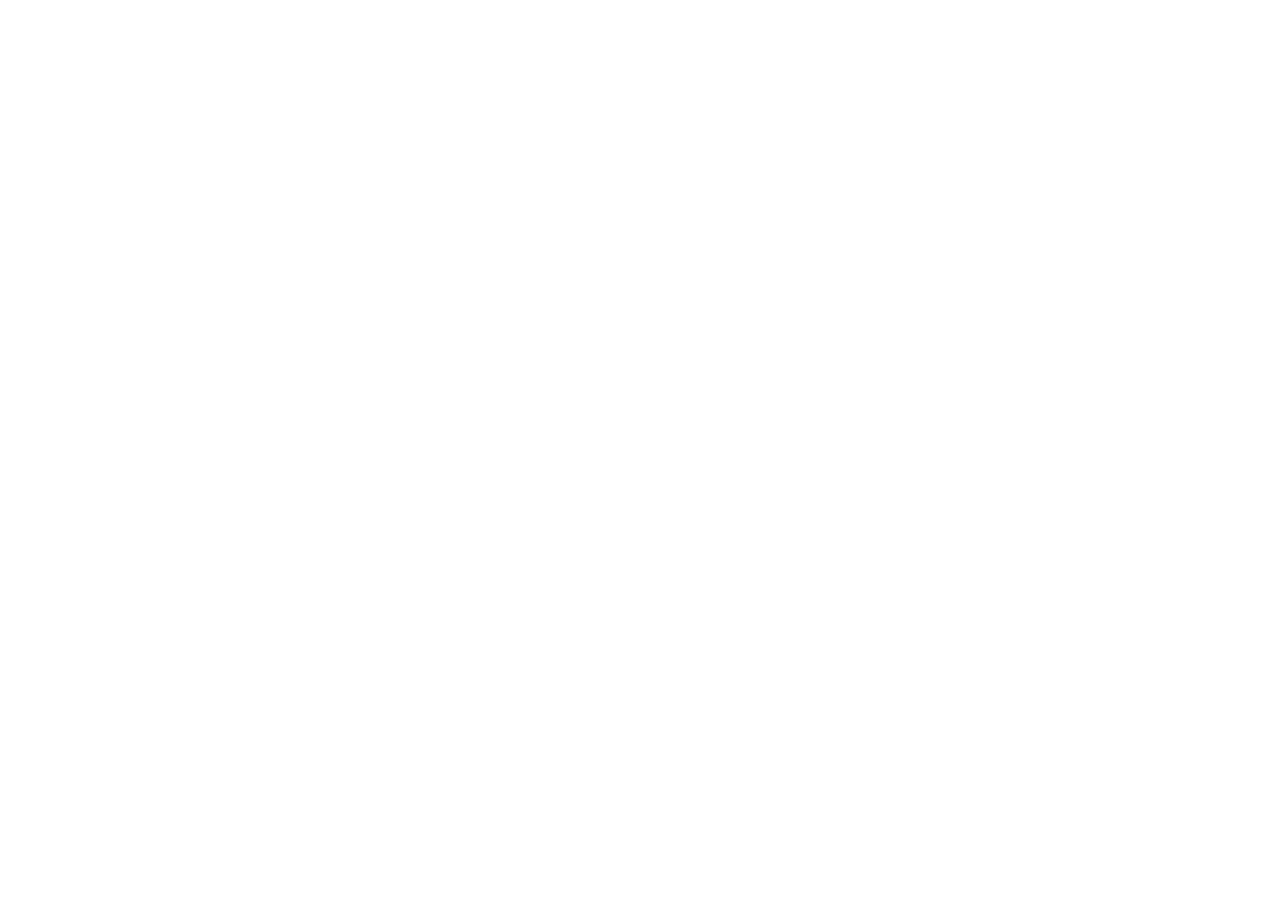
==== index.html @ 9fbe84df "se crea index.htlm" ====
<!DOCTYPE html>
<html lang="en">
<head>
    <meta charset="UTF-8">
    <meta name="viewport" content="width=device-width, initial-scale=1.0">
    <title>Document</title>
</head>
<body>
    <header>

    </header>
    <main>

    </main>
    <footer>
        
    </footer>
</body>
</html>
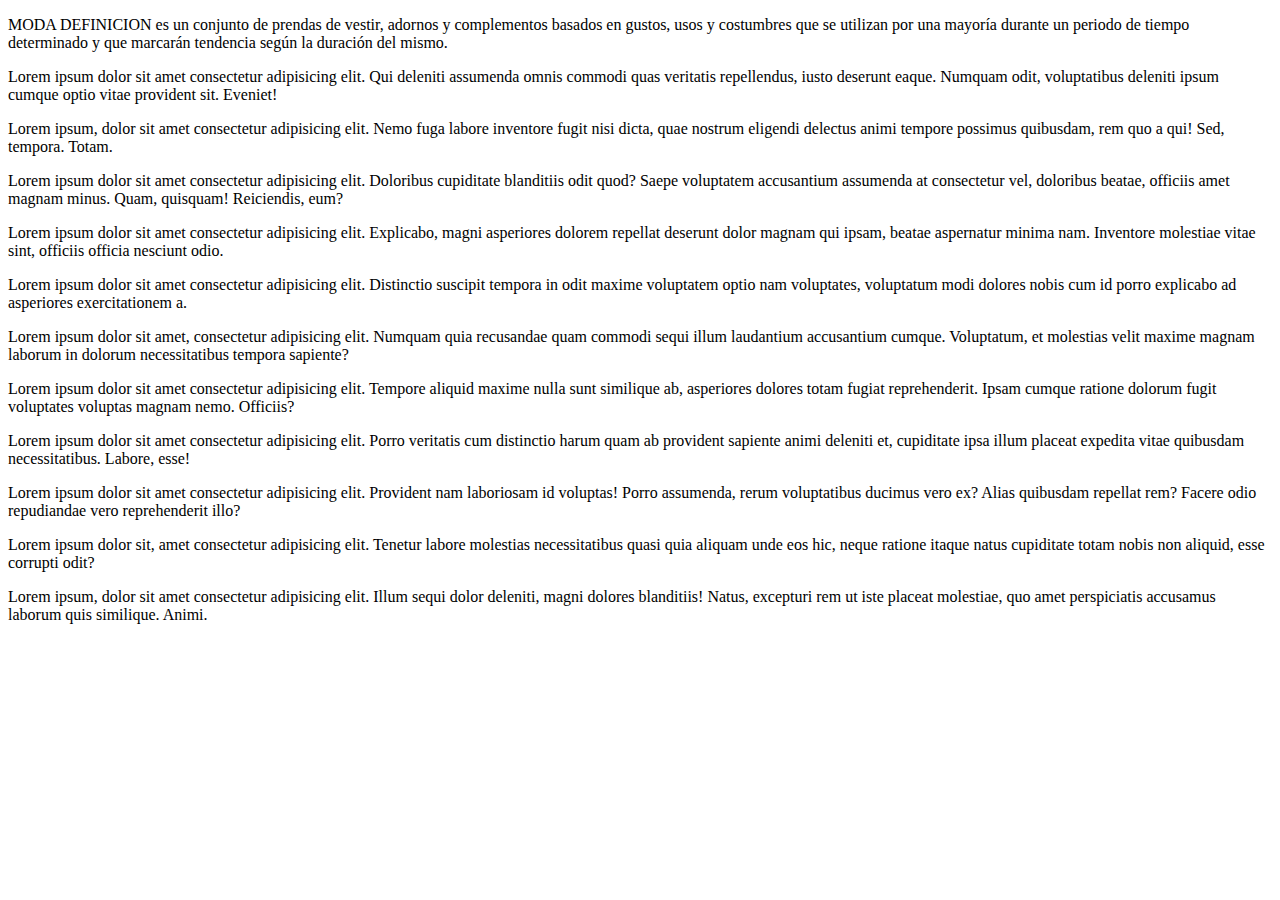
==== commit 70c6d9e9: "CREACION" ====
--- a/index.html
+++ b/index.html
@@ -10,10 +10,49 @@
 
     </header>
     <main>
+        <section>
+            <p>
+            MODA 
+            DEFINICION
+            es un conjunto de prendas de vestir, adornos y complementos basados en gustos, usos y costumbres que se utilizan por una mayoría durante un periodo de tiempo determinado y que marcarán tendencia según la duración del mismo.
+            </p>Lorem ipsum dolor sit amet consectetur adipisicing elit. Qui deleniti assumenda omnis commodi quas veritatis repellendus, iusto deserunt eaque. Numquam odit, voluptatibus deleniti ipsum cumque optio vitae provident sit. Eveniet!
+             <p>Lorem ipsum, dolor sit amet consectetur adipisicing elit. Nemo fuga labore inventore fugit nisi dicta, quae nostrum eligendi delectus animi tempore possimus quibusdam, rem quo a qui! Sed, tempora. Totam.
+             </p>
+             Lorem ipsum dolor sit amet consectetur adipisicing elit. Doloribus cupiditate blanditiis odit quod? Saepe voluptatem accusantium assumenda at consectetur vel, doloribus beatae, officiis amet magnam minus. Quam, quisquam! Reiciendis, eum?
+            <p>
+             Lorem ipsum dolor sit amet consectetur adipisicing elit. Explicabo, magni asperiores dolorem repellat deserunt dolor magnam qui ipsam, beatae aspernatur minima nam. Inventore molestiae vitae sint, officiis officia nesciunt odio.
+            </p>
+        </section>
+        <section>
+            <p>
+                Lorem ipsum dolor sit amet consectetur adipisicing elit. Distinctio suscipit tempora in odit maxime voluptatem optio nam voluptates, voluptatum modi dolores nobis cum id porro explicabo ad asperiores exercitationem a.
+             </p>
+            <P>
+                Lorem ipsum dolor sit amet, consectetur adipisicing elit. Numquam quia recusandae quam commodi sequi illum laudantium accusantium cumque. Voluptatum, et molestias velit maxime magnam laborum in dolorum necessitatibus tempora sapiente?
+            </P>
+            <P>
+                Lorem ipsum dolor sit amet consectetur adipisicing elit. Tempore aliquid maxime nulla sunt similique ab, asperiores dolores totam fugiat reprehenderit. Ipsam cumque ratione dolorum fugit voluptates voluptas magnam nemo. Officiis?
+           </P>
+        </section>
+        <section>
+            <p>
+            Lorem ipsum dolor sit amet consectetur adipisicing elit. Porro veritatis cum distinctio harum quam ab provident sapiente animi deleniti et, cupiditate ipsa illum placeat expedita vitae quibusdam necessitatibus. Labore, esse!
+            </p>
+            <P>
+                Lorem ipsum dolor sit amet consectetur adipisicing elit. Provident nam laboriosam id voluptas! Porro assumenda, rerum voluptatibus ducimus vero ex? Alias quibusdam repellat rem? Facere odio repudiandae vero reprehenderit illo?
+            </P>
+            <P>
+                Lorem ipsum dolor sit, amet consectetur adipisicing elit. Tenetur labore molestias necessitatibus quasi quia aliquam unde eos hic, neque ratione itaque natus cupiditate totam nobis non aliquid, esse corrupti odit?
+            </P>
+            <P>
+            Lorem ipsum, dolor sit amet consectetur adipisicing elit. Illum sequi dolor deleniti, magni dolores blanditiis! Natus, excepturi rem ut iste placeat molestiae, quo amet perspiciatis accusamus laborum quis similique. Animi.
+            </P>
+
+        </section>
 
     </main>
     <footer>
-        
+
     </footer>
 </body>
 </html>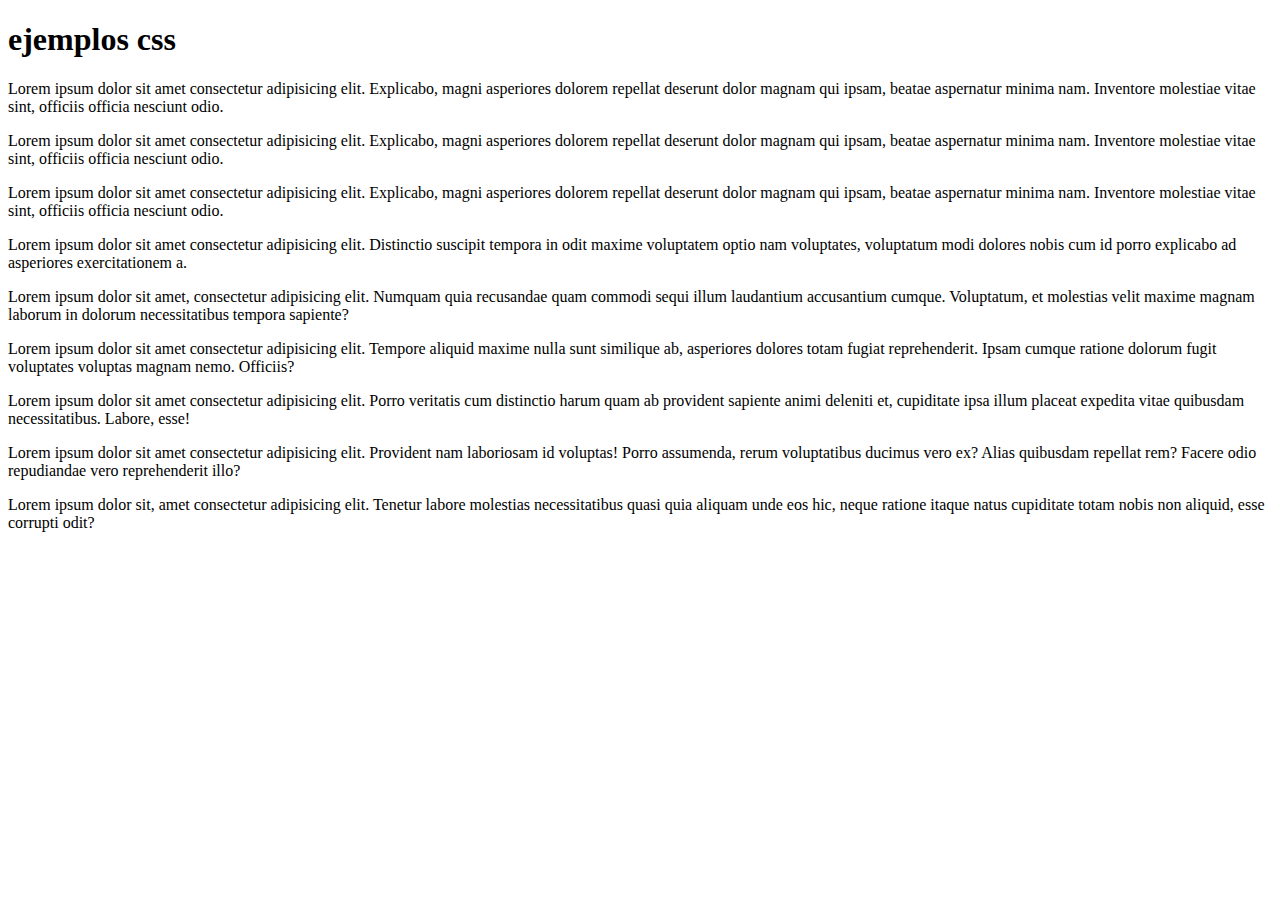
==== commit 439ea3fd: "configuracion. pagina" ====
--- a/index.html
+++ b/index.html
@@ -7,21 +7,20 @@
 </head>
 <body>
     <header>
-
+       <h1>ejemplos css</h1>
     </header>
     <main>
         <section>
-            <p>
-            MODA 
-            DEFINICION
-            es un conjunto de prendas de vestir, adornos y complementos basados en gustos, usos y costumbres que se utilizan por una mayoría durante un periodo de tiempo determinado y que marcarán tendencia según la duración del mismo.
-            </p>Lorem ipsum dolor sit amet consectetur adipisicing elit. Qui deleniti assumenda omnis commodi quas veritatis repellendus, iusto deserunt eaque. Numquam odit, voluptatibus deleniti ipsum cumque optio vitae provident sit. Eveniet!
-             <p>Lorem ipsum, dolor sit amet consectetur adipisicing elit. Nemo fuga labore inventore fugit nisi dicta, quae nostrum eligendi delectus animi tempore possimus quibusdam, rem quo a qui! Sed, tempora. Totam.
-             </p>
-             Lorem ipsum dolor sit amet consectetur adipisicing elit. Doloribus cupiditate blanditiis odit quod? Saepe voluptatem accusantium assumenda at consectetur vel, doloribus beatae, officiis amet magnam minus. Quam, quisquam! Reiciendis, eum?
-            <p>
-             Lorem ipsum dolor sit amet consectetur adipisicing elit. Explicabo, magni asperiores dolorem repellat deserunt dolor magnam qui ipsam, beatae aspernatur minima nam. Inventore molestiae vitae sint, officiis officia nesciunt odio.
-            </p>
+            <p>     
+                Lorem ipsum dolor sit amet consectetur adipisicing elit. Explicabo, magni asperiores dolorem repellat deserunt dolor magnam qui ipsam, beatae aspernatur minima nam. Inventore molestiae vitae sint, officiis officia nesciunt odio.
+               </p>
+               <p>
+                Lorem ipsum dolor sit amet consectetur adipisicing elit. Explicabo, magni asperiores dolorem repellat deserunt dolor magnam qui ipsam, beatae aspernatur minima nam. Inventore molestiae vitae sint, officiis officia nesciunt odio.
+               </p>
+               <p>
+                Lorem ipsum dolor sit amet consectetur adipisicing elit. Explicabo, magni asperiores dolorem repellat deserunt dolor magnam qui ipsam, beatae aspernatur minima nam. Inventore molestiae vitae sint, officiis officia nesciunt odio.
+               </p>
+               
         </section>
         <section>
             <p>
@@ -44,10 +43,7 @@
             <P>
                 Lorem ipsum dolor sit, amet consectetur adipisicing elit. Tenetur labore molestias necessitatibus quasi quia aliquam unde eos hic, neque ratione itaque natus cupiditate totam nobis non aliquid, esse corrupti odit?
             </P>
-            <P>
-            Lorem ipsum, dolor sit amet consectetur adipisicing elit. Illum sequi dolor deleniti, magni dolores blanditiis! Natus, excepturi rem ut iste placeat molestiae, quo amet perspiciatis accusamus laborum quis similique. Animi.
-            </P>
-
+           
         </section>
 
     </main>
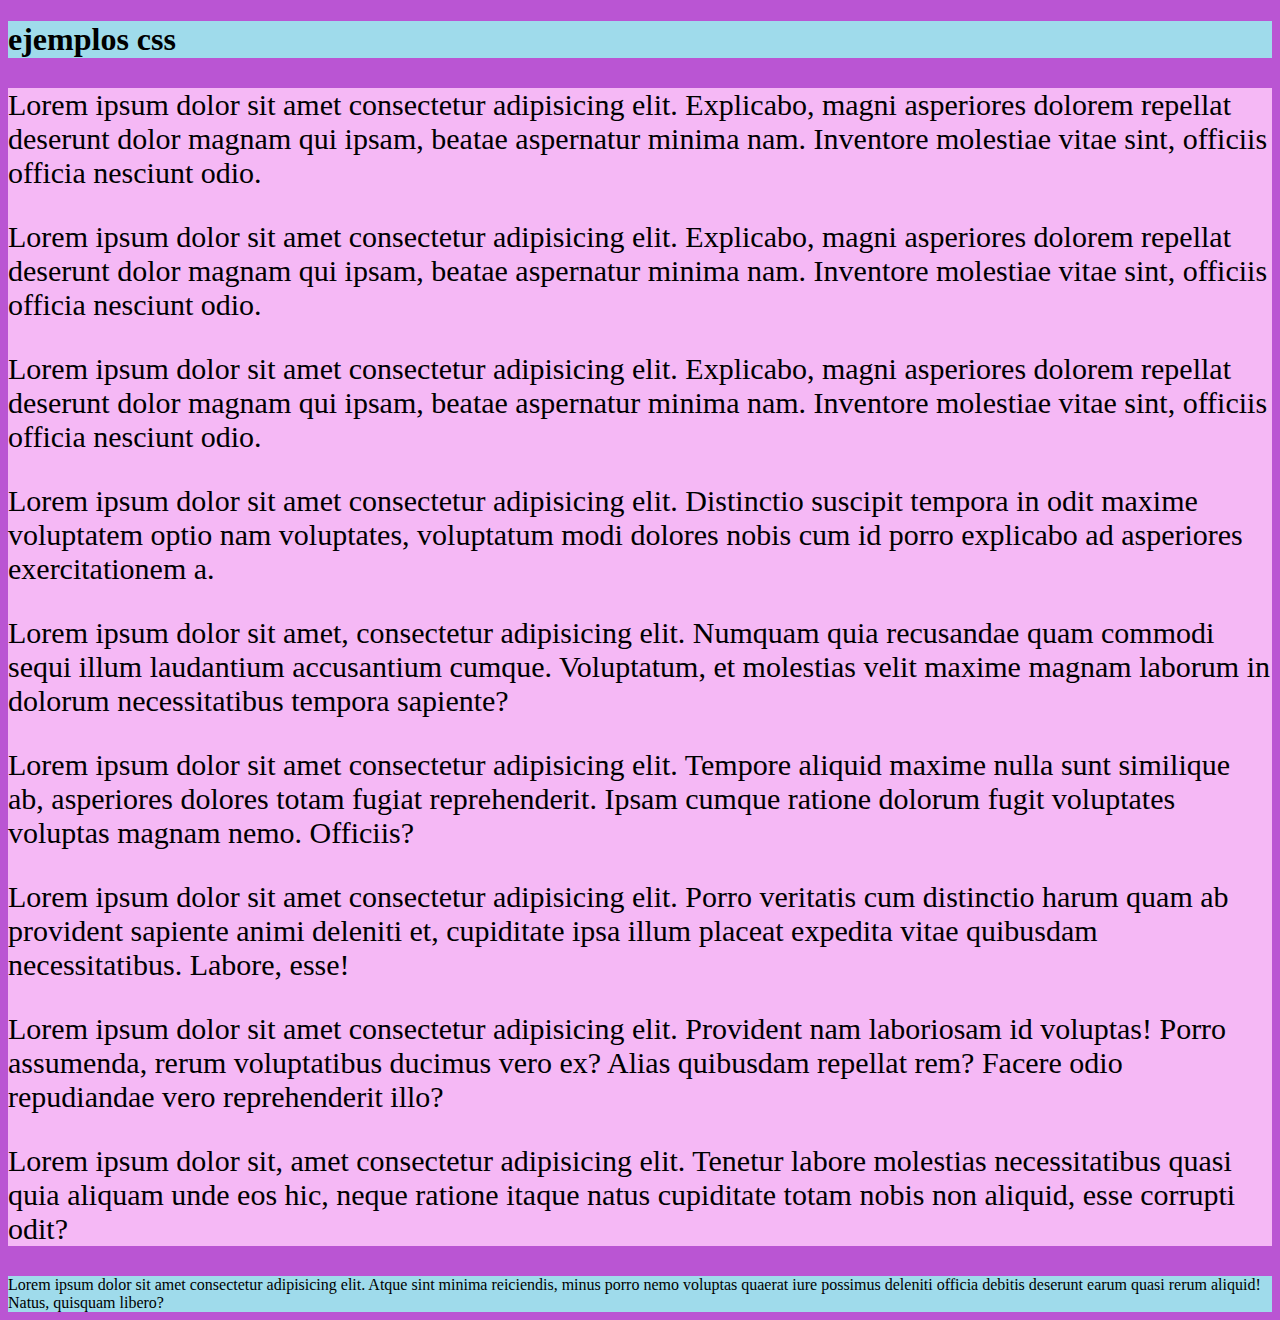
==== commit dc6555c9: "se añadieron stilos" ====
--- a/index.html
+++ b/index.html
@@ -3,7 +3,8 @@
 <head>
     <meta charset="UTF-8">
     <meta name="viewport" content="width=device-width, initial-scale=1.0">
-    <title>Document</title>
+    <title>Document</title> 
+     <link rel="stylesheet" href="estilos.css">
 </head>
 <body>
     <header>
@@ -48,7 +49,7 @@
 
     </main>
     <footer>
-
+        Lorem ipsum dolor sit amet consectetur adipisicing elit. Atque sint minima reiciendis, minus porro nemo voluptas quaerat iure possimus deleniti officia debitis deserunt earum quasi rerum aliquid! Natus, quisquam libero?
     </footer>
 </body>
 </html>--- a/estilos.css
+++ b/estilos.css
@@ -0,0 +1,19 @@
+p{
+    font-size: 30px;
+    font-family: lucida handwriting;
+    font-weight: 100;
+    color: black;
+    text-align: left;
+}
+body{
+    background-color: mediumorchid;
+}
+main{
+    background-color: rgb(245, 184, 245);
+}
+footer{
+    background-color: rgb(159, 219, 235);
+}
+header{
+    background-color: rgb(159, 219, 235);
+}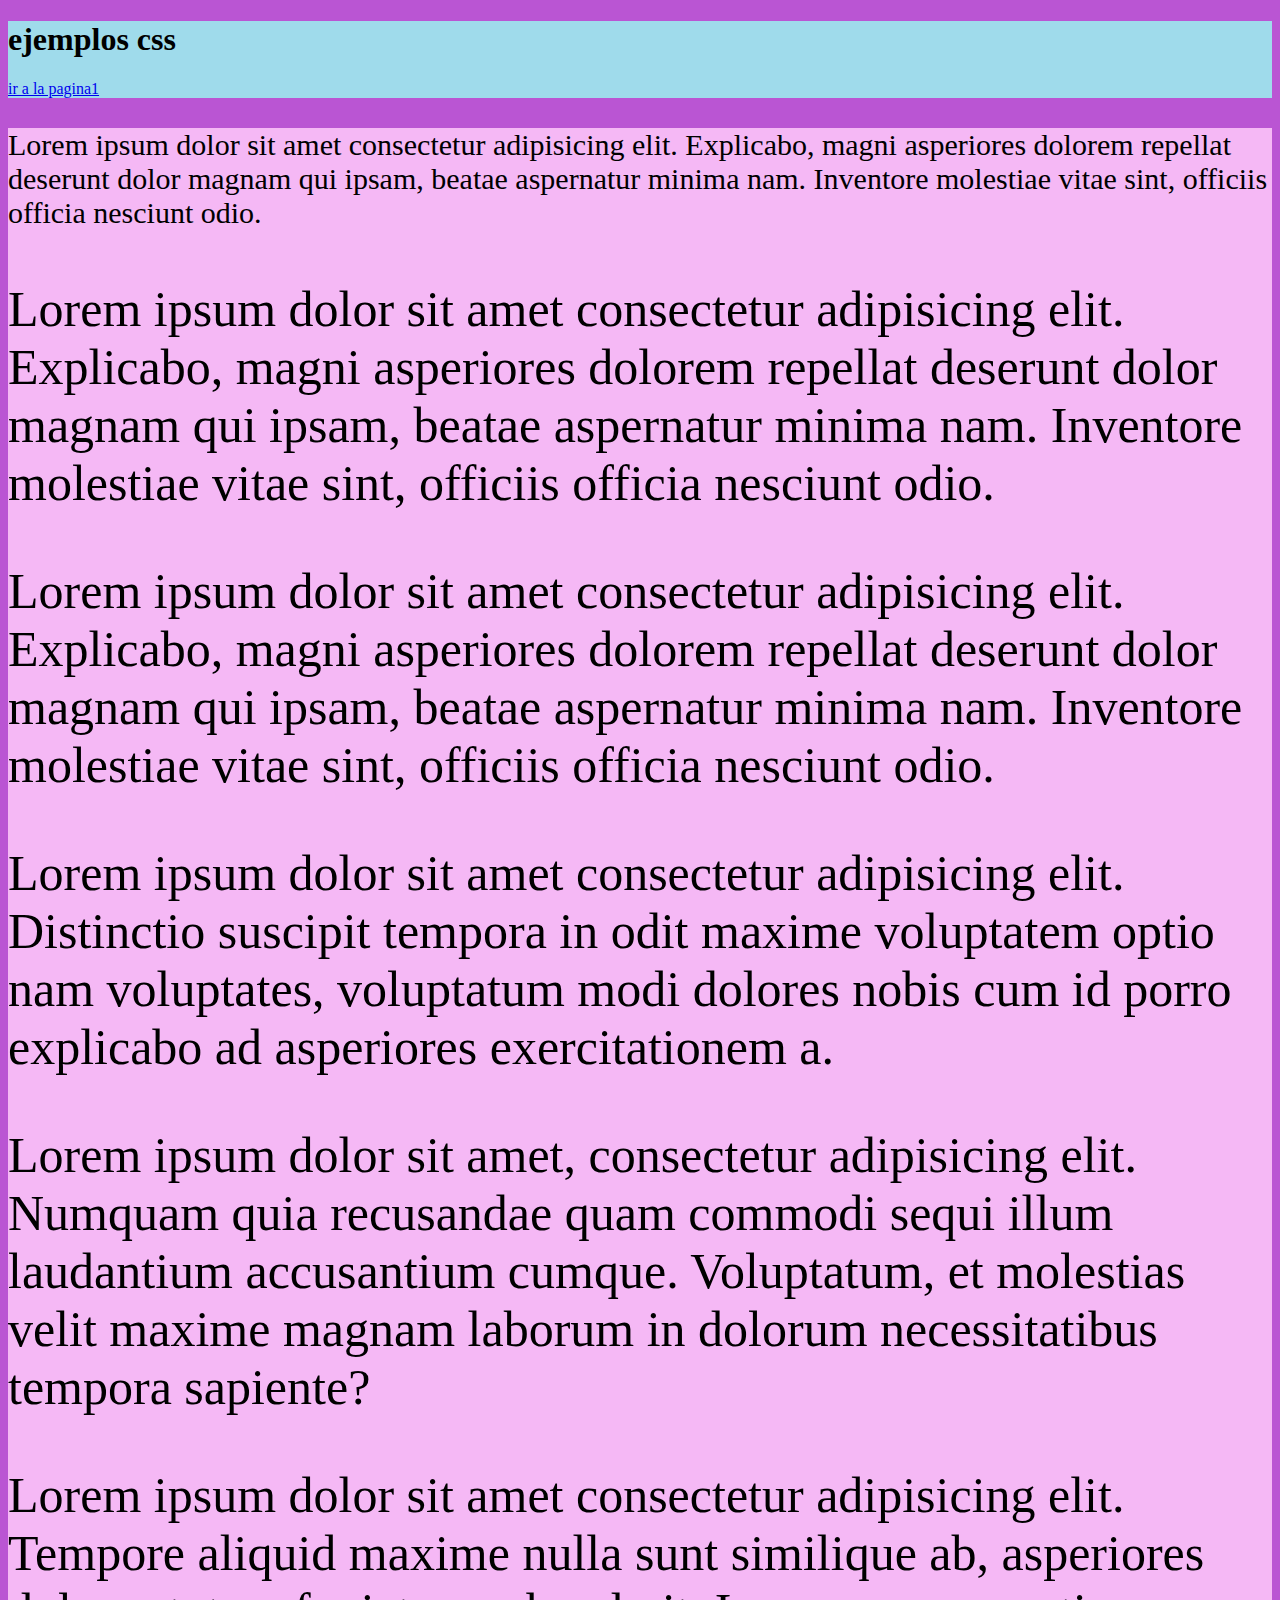
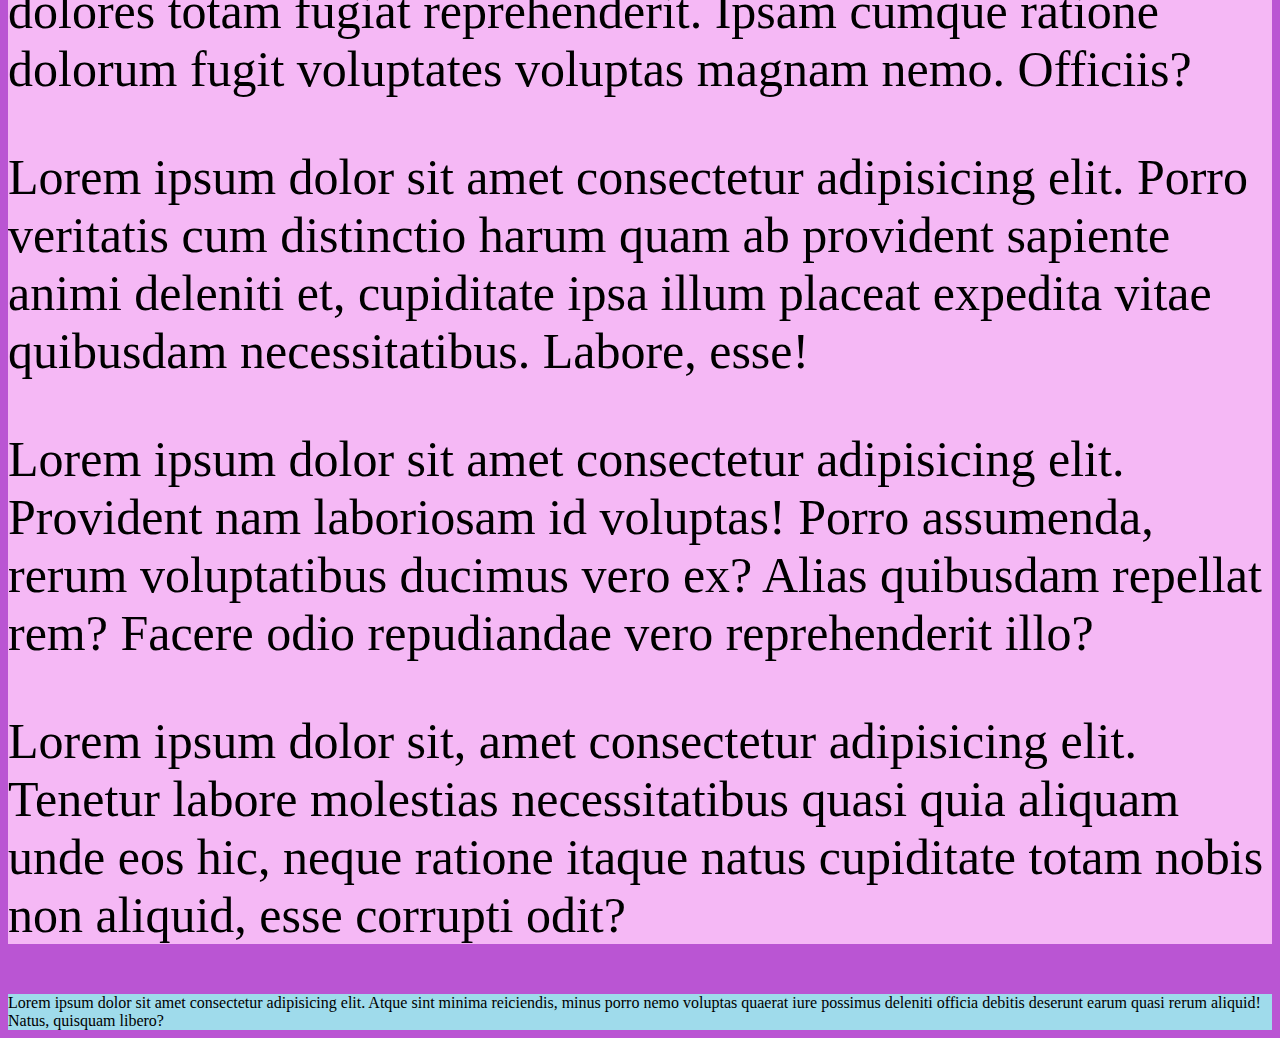
==== commit 26bcaeaa: "estilos2" ====
--- a/index.html
+++ b/index.html
@@ -9,10 +9,13 @@
 <body>
     <header>
        <h1>ejemplos css</h1>
+       <nav>
+           <a href="pagina1.html">ir a la pagina1</a>
+       </nav>
     </header>
     <main>
         <section>
-            <p>     
+            <p class="parrafo1">     
                 Lorem ipsum dolor sit amet consectetur adipisicing elit. Explicabo, magni asperiores dolorem repellat deserunt dolor magnam qui ipsam, beatae aspernatur minima nam. Inventore molestiae vitae sint, officiis officia nesciunt odio.
                </p>
                <p>
@@ -52,4 +55,4 @@
         Lorem ipsum dolor sit amet consectetur adipisicing elit. Atque sint minima reiciendis, minus porro nemo voluptas quaerat iure possimus deleniti officia debitis deserunt earum quasi rerum aliquid! Natus, quisquam libero?
     </footer>
 </body>
-</html>+</html>
--- a/estilos.css
+++ b/estilos.css
@@ -1,5 +1,5 @@
 p{
-    font-size: 30px;
+    font-size: 50px;
     font-family: lucida handwriting;
     font-weight: 100;
     color: black;
@@ -16,4 +16,8 @@
 }
 header{
     background-color: rgb(159, 219, 235);
+}
+.parrafo1{
+font-size: 30px;
+
 }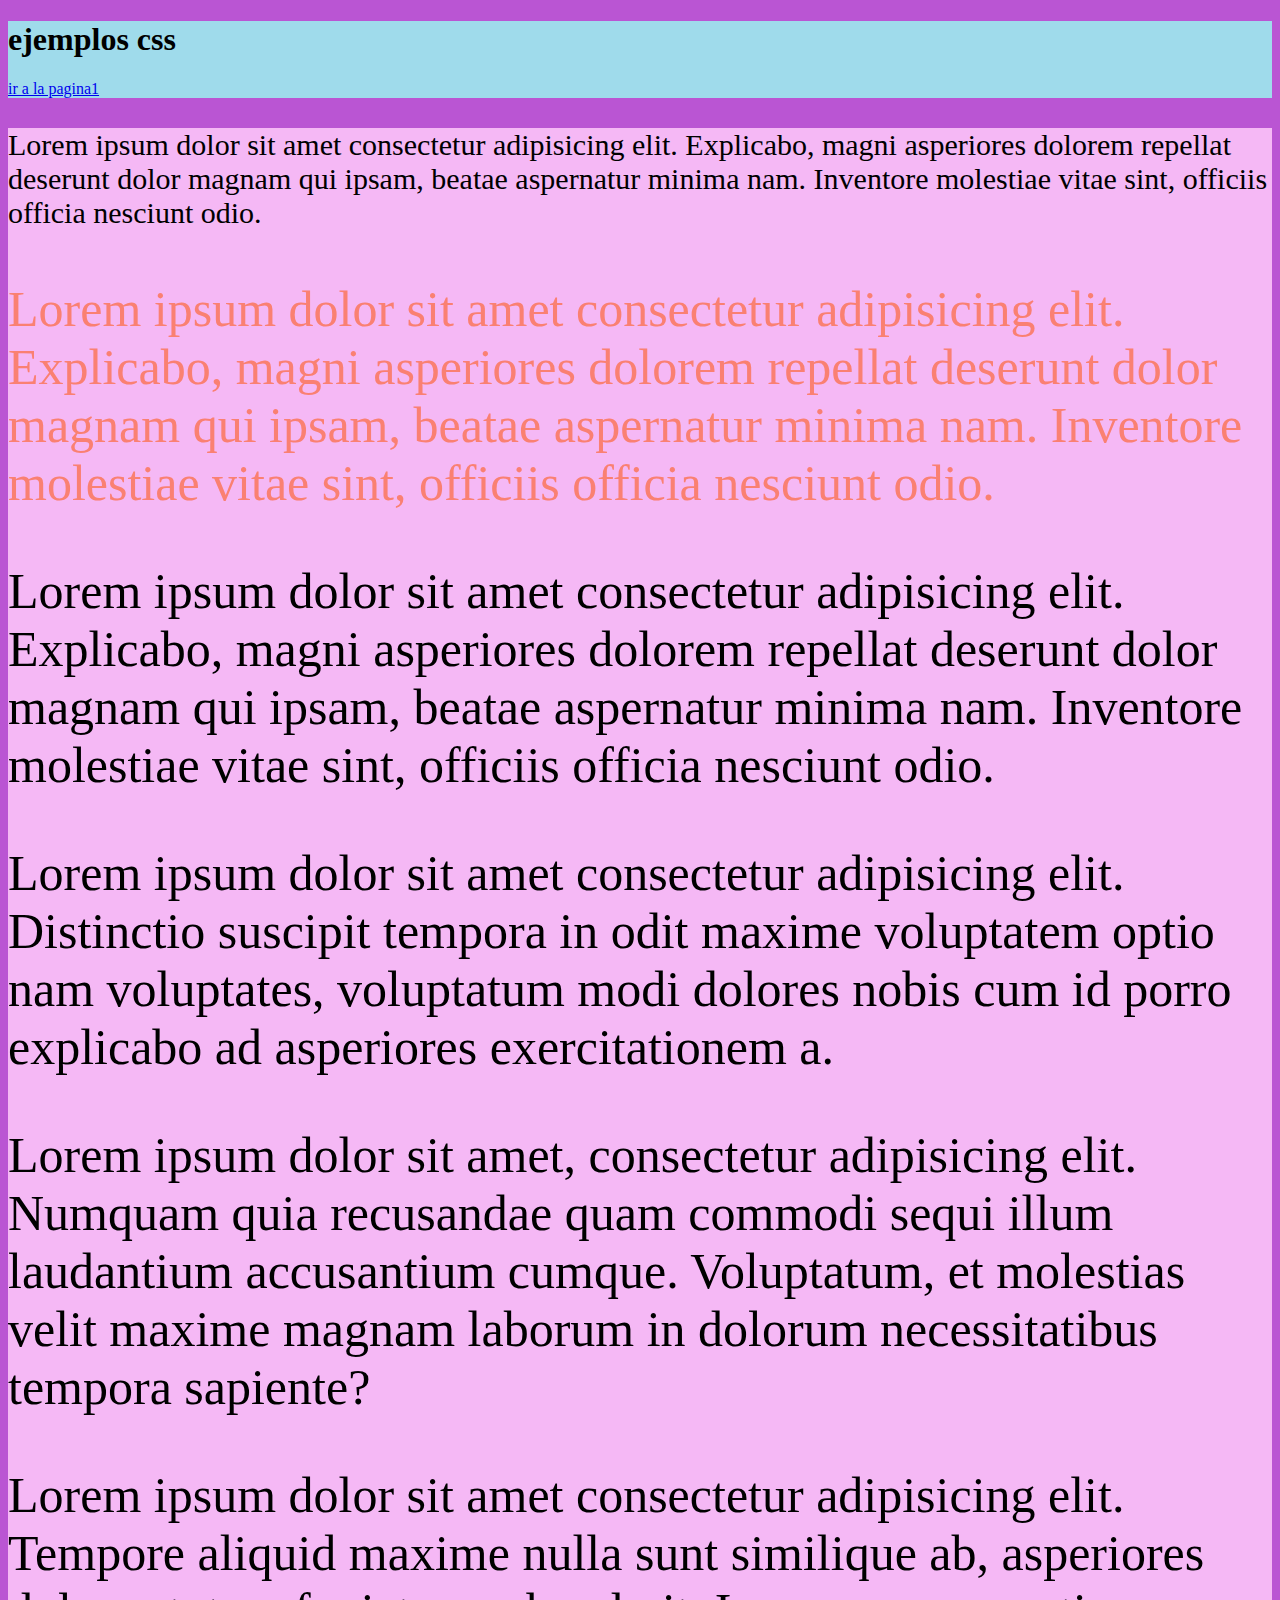
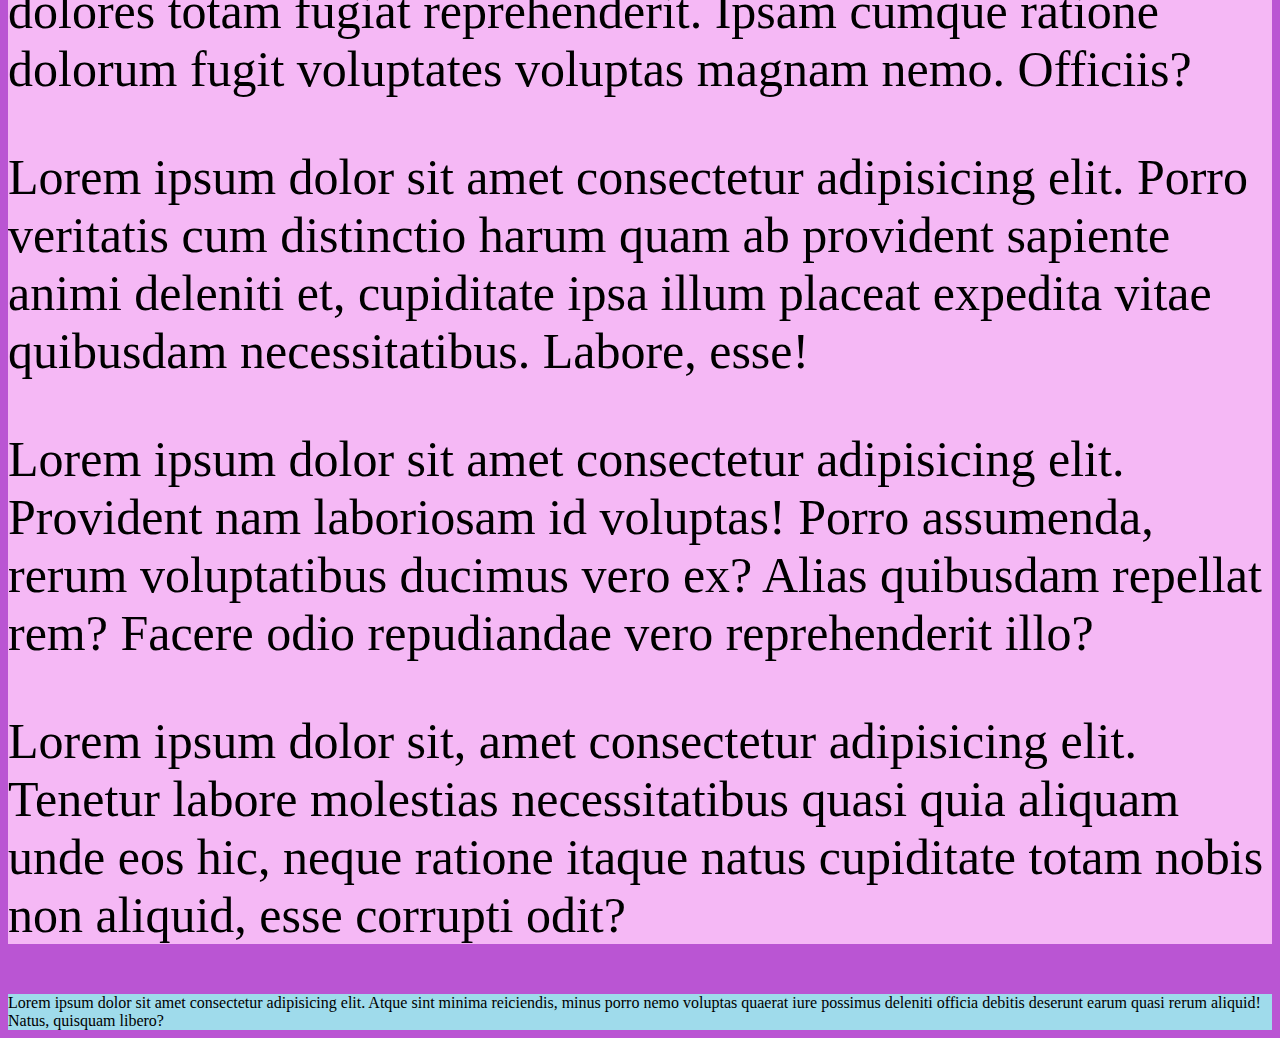
==== commit d149e445: "parrafo1" ====
--- a/index.html
+++ b/index.html
@@ -18,7 +18,7 @@
             <p class="parrafo1">     
                 Lorem ipsum dolor sit amet consectetur adipisicing elit. Explicabo, magni asperiores dolorem repellat deserunt dolor magnam qui ipsam, beatae aspernatur minima nam. Inventore molestiae vitae sint, officiis officia nesciunt odio.
                </p>
-               <p>
+               <p class="parrafo2">
                 Lorem ipsum dolor sit amet consectetur adipisicing elit. Explicabo, magni asperiores dolorem repellat deserunt dolor magnam qui ipsam, beatae aspernatur minima nam. Inventore molestiae vitae sint, officiis officia nesciunt odio.
                </p>
                <p>
--- a/estilos.css
+++ b/estilos.css
@@ -20,4 +20,7 @@
 .parrafo1{
 font-size: 30px;
 
+}
+.parrafo2{
+    color: salmon;
 }